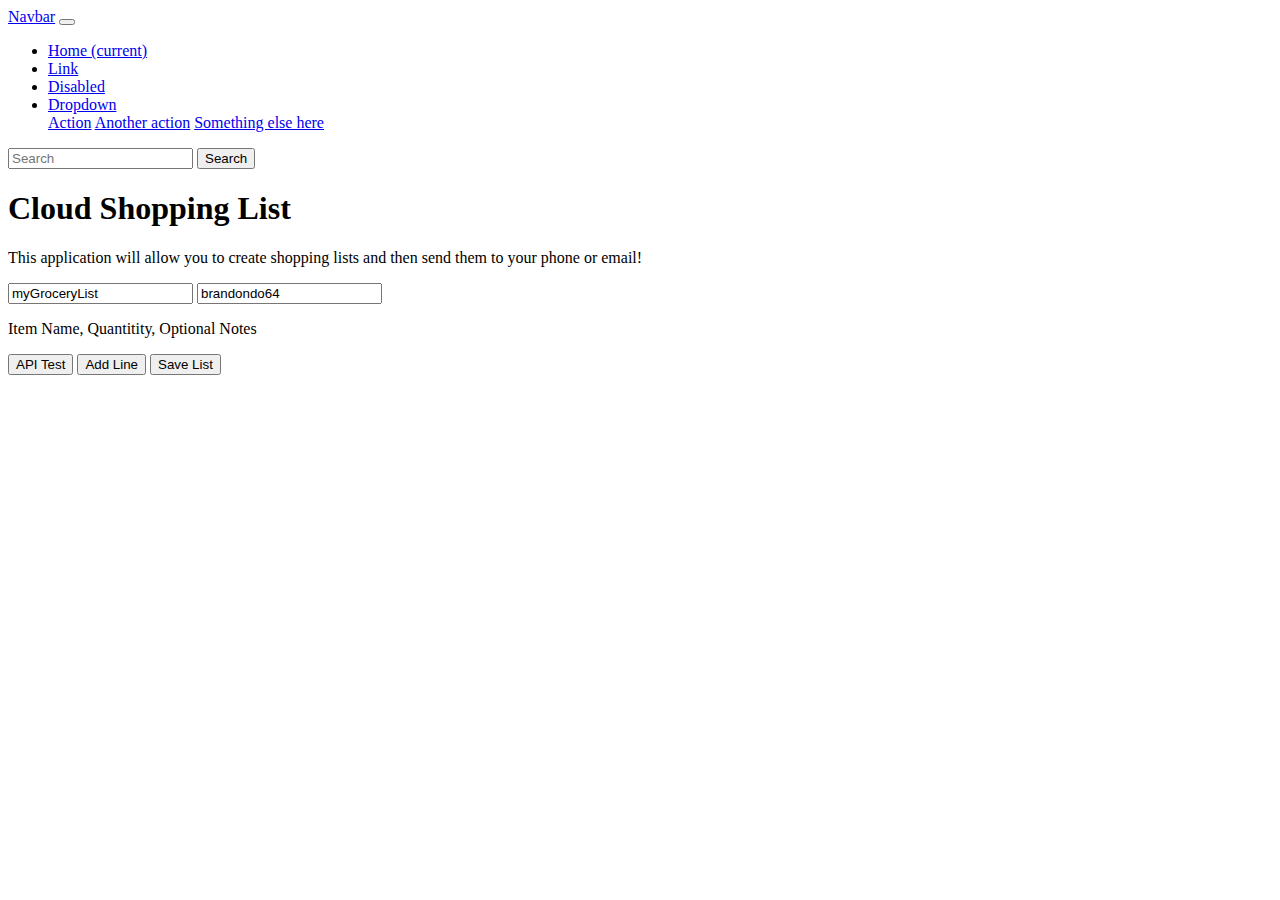
==== front-end/index.html @ 3cd0e0af "Test" ====
<!doctype html>
<html lang="en">
  <head>
    <meta charset="utf-8">
    <meta name="viewport" content="width=device-width, initial-scale=1, shrink-to-fit=no">
    <meta name="description" content="">
    <meta name="author" content="">
    <link rel="icon" href="../../../../favicon.ico">

    <title>Cloud Shopping List</title>

    <!-- Bootstrap core CSS -->
    <link href="bootstrap.min.css" rel="stylesheet">
    <!-- Custom styles for this template -->
    <link href="starter-template.css" rel="stylesheet">
  </head>

  <body>

    <nav class="navbar navbar-expand-md navbar-dark bg-dark fixed-top">
      <a class="navbar-brand" href="#">Navbar</a>
      <button class="navbar-toggler" type="button" data-toggle="collapse" data-target="#navbarsExampleDefault" aria-controls="navbarsExampleDefault" aria-expanded="false" aria-label="Toggle navigation">
        <span class="navbar-toggler-icon"></span>
      </button>

      <div class="collapse navbar-collapse" id="navbarsExampleDefault">
        <ul class="navbar-nav mr-auto">
          <li class="nav-item active">
            <a class="nav-link" href="#">Home <span class="sr-only">(current)</span></a>
          </li>
          <li class="nav-item">
            <a class="nav-link" href="#">Link</a>
          </li>
          <li class="nav-item">
            <a class="nav-link disabled" href="#">Disabled</a>
          </li>
          <li class="nav-item dropdown">
            <a class="nav-link dropdown-toggle" href="https://example.com" id="dropdown01" data-toggle="dropdown" aria-haspopup="true" aria-expanded="false">Dropdown</a>
            <div class="dropdown-menu" aria-labelledby="dropdown01">
              <a class="dropdown-item" href="#">Action</a>
              <a class="dropdown-item" href="#">Another action</a>
              <a class="dropdown-item" href="#">Something else here</a>
            </div>
          </li>
        </ul>
        <form class="form-inline my-2 my-lg-0">
          <input class="form-control mr-sm-2" type="text" placeholder="Search" aria-label="Search">
          <button class="btn btn-outline-success my-2 my-sm-0" type="submit">Search</button>
        </form>
      </div>
    </nav>

    <main role="main" class="container">

      <div class="starter-template">
        <h1>Cloud Shopping List</h1>
        <p class="lead">This application will allow you to create shopping lists and then send them to your phone or email!</p>
        <p class="output"></p>
      </div>


      <!-- Input Grocery Items -->

      <input placeholder='Shopping list name' type='text' id='list-name' value='myGroceryList'></input>
      <input placeholder='Username' type='text' id='username' value='brandondo64'></input>

      <p>Item Name, Quantitity, Optional Notes</p>

      <button class='add-item-button' onclick='invoke_get();'>API Test</button>
      <button class='add-item-button' onclick='add_line();'>Add Line</button>
      <button class='add-item-button' onclick='send_json_grocery_list_to_s3();'>Save List</button>
      <div id='grocery-list'>
      </div>

    </main><!-- /.container -->

    <!-- Bootstrap core JavaScript
    ================================================== -->
    <!-- Placed at the end of the document so the pages load faster -->
    <script
    			  src="https://code.jquery.com/jquery-3.3.1.min.js"
    			  integrity="sha256-FgpCb/KJQlLNfOu91ta32o/NMZxltwRo8QtmkMRdAu8="
    			  crossorigin="anonymous"></script>
    <script src="bootstrap.min.js"></script>
    <script src="page_functions.js"></script>
    <script type="text/javascript" src="scripts/add-line.js"></script>
    <script type="text/javascript" src="scripts/grocery-list-output.js"></script>
    <script type="text/javascript" src="scripts/ajax-functions.js"></script>

  </body>
</html>
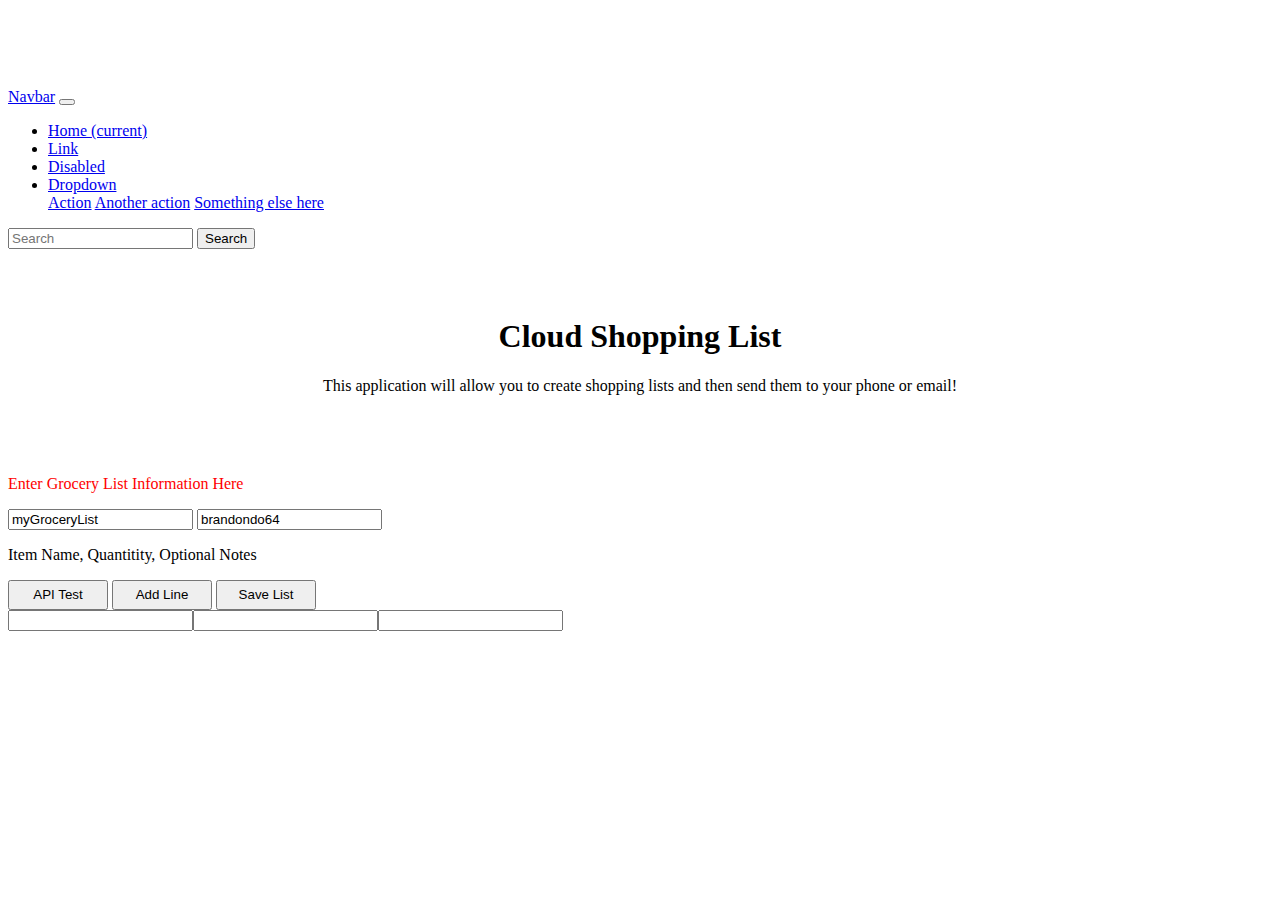
==== commit a5d22fb0: "Fixed bug with add_line that deleted values" ====
--- a/front-end/index.html
+++ b/front-end/index.html
@@ -60,14 +60,14 @@
 
 
       <!-- Input Grocery Items -->
-
+      <p id='server-message'>Enter Grocery List Information Here</p>
       <input placeholder='Shopping list name' type='text' id='list-name' value='myGroceryList'></input>
       <input placeholder='Username' type='text' id='username' value='brandondo64'></input>
 
       <p>Item Name, Quantitity, Optional Notes</p>
 
       <button class='add-item-button' onclick='invoke_get();'>API Test</button>
-      <button class='add-item-button' onclick='add_line();'>Add Line</button>
+      <button class='add-item-button' onclick='add_grocery_line();'>Add Line</button>
       <button class='add-item-button' onclick='send_json_grocery_list_to_s3();'>Save List</button>
       <div id='grocery-list'>
       </div>
@@ -83,9 +83,9 @@
     			  crossorigin="anonymous"></script>
     <script src="bootstrap.min.js"></script>
     <script src="page_functions.js"></script>
-    <script type="text/javascript" src="scripts/add-line.js"></script>
-    <script type="text/javascript" src="scripts/grocery-list-output.js"></script>
-    <script type="text/javascript" src="scripts/ajax-functions.js"></script>
+    <script type="text/javascript" src="scripts/addLine.js"></script>
+    <script type="text/javascript" src="scripts/groceryListOutput.js"></script>
+    <script type="text/javascript" src="scripts/ajaxFunctions.js"></script>
 
   </body>
 </html>
--- a/front-end/starter-template.css
+++ b/front-end/starter-template.css
@@ -0,0 +1,24 @@
+body {
+  padding-top: 5rem;
+}
+.starter-template {
+  padding: 3rem 1.5rem;
+  text-align: center;
+}
+
+.grocery-item {
+  background-color: #ffffff;
+}
+
+.add-item-button {
+  height: 30px;
+  width: 100px;
+}
+
+.add-item-button:hover {
+  background-color: #ffffff;
+}
+
+#server-message {
+  color: red;
+}
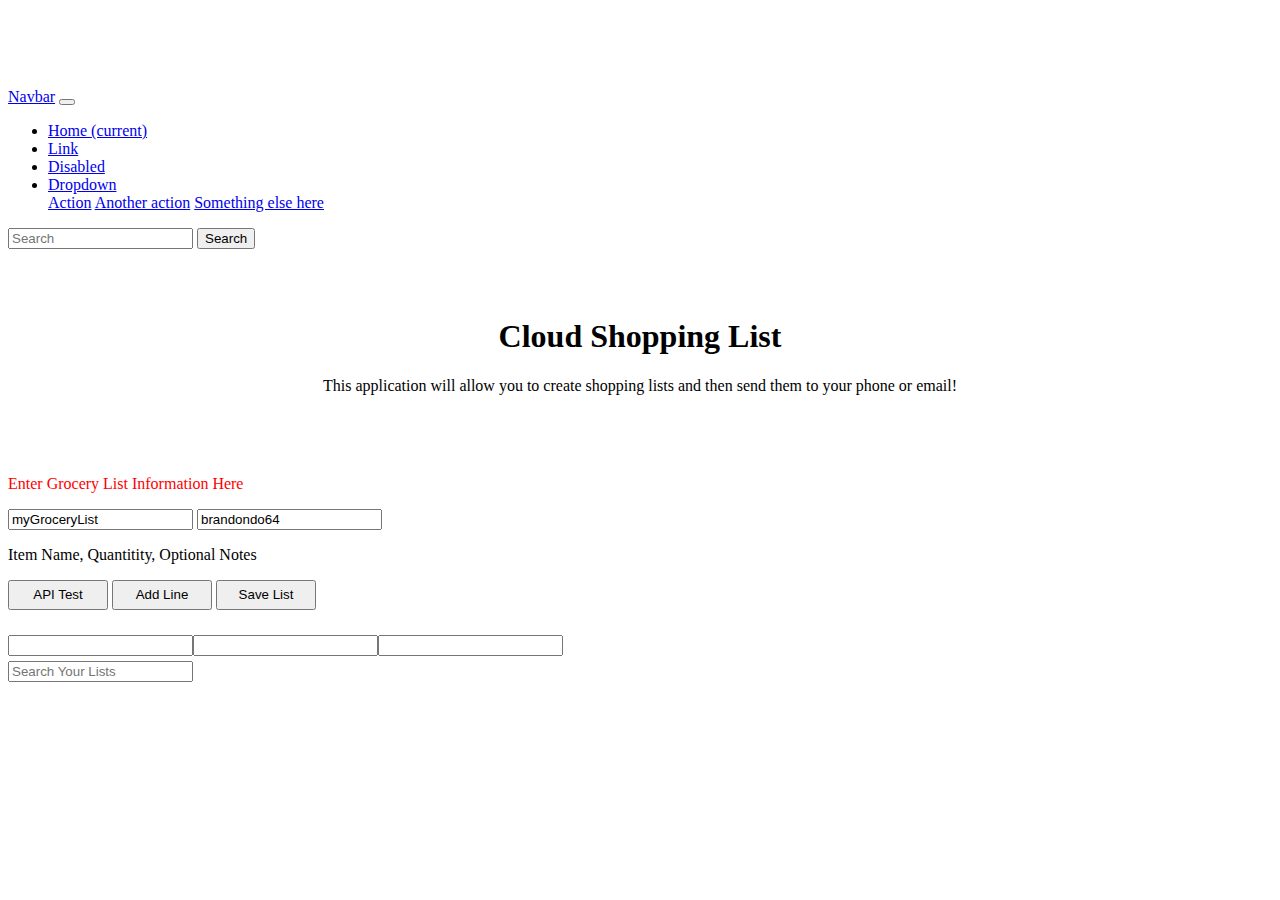
==== commit 429601ba: "Added Search Functionality" ====
--- a/front-end/index.html
+++ b/front-end/index.html
@@ -72,6 +72,9 @@
       <div id='grocery-list'>
       </div>
 
+      <input id="groceryListSearchInput" class="form-control mr-sm-2" type="text" placeholder="Search Your Lists" aria-label="Search" onkeyup="searchGroceryLists();" value = "";>
+      <li id='groceryListSearchOutput'>
+      </li>
     </main><!-- /.container -->
 
     <!-- Bootstrap core JavaScript
@@ -86,6 +89,6 @@
     <script type="text/javascript" src="scripts/addLine.js"></script>
     <script type="text/javascript" src="scripts/groceryListOutput.js"></script>
     <script type="text/javascript" src="scripts/ajaxFunctions.js"></script>
-
+    <script type="text/javascript" src="scripts/searchGroceryLists.js"></script>
   </body>
 </html>
--- a/front-end/starter-template.css
+++ b/front-end/starter-template.css
@@ -19,6 +19,20 @@
   background-color: #ffffff;
 }
 
+#grocery-list {
+  margin-top: 25px;
+}
+
+#grocery-list form {
+  margin-bottom: 5px;
+}
+
 #server-message {
   color: red;
 }
+
+/* Search Bar & Result Styles */
+.search-result-list-item {
+  padding: 5px;
+  background-color: #a6d0a6;
+}
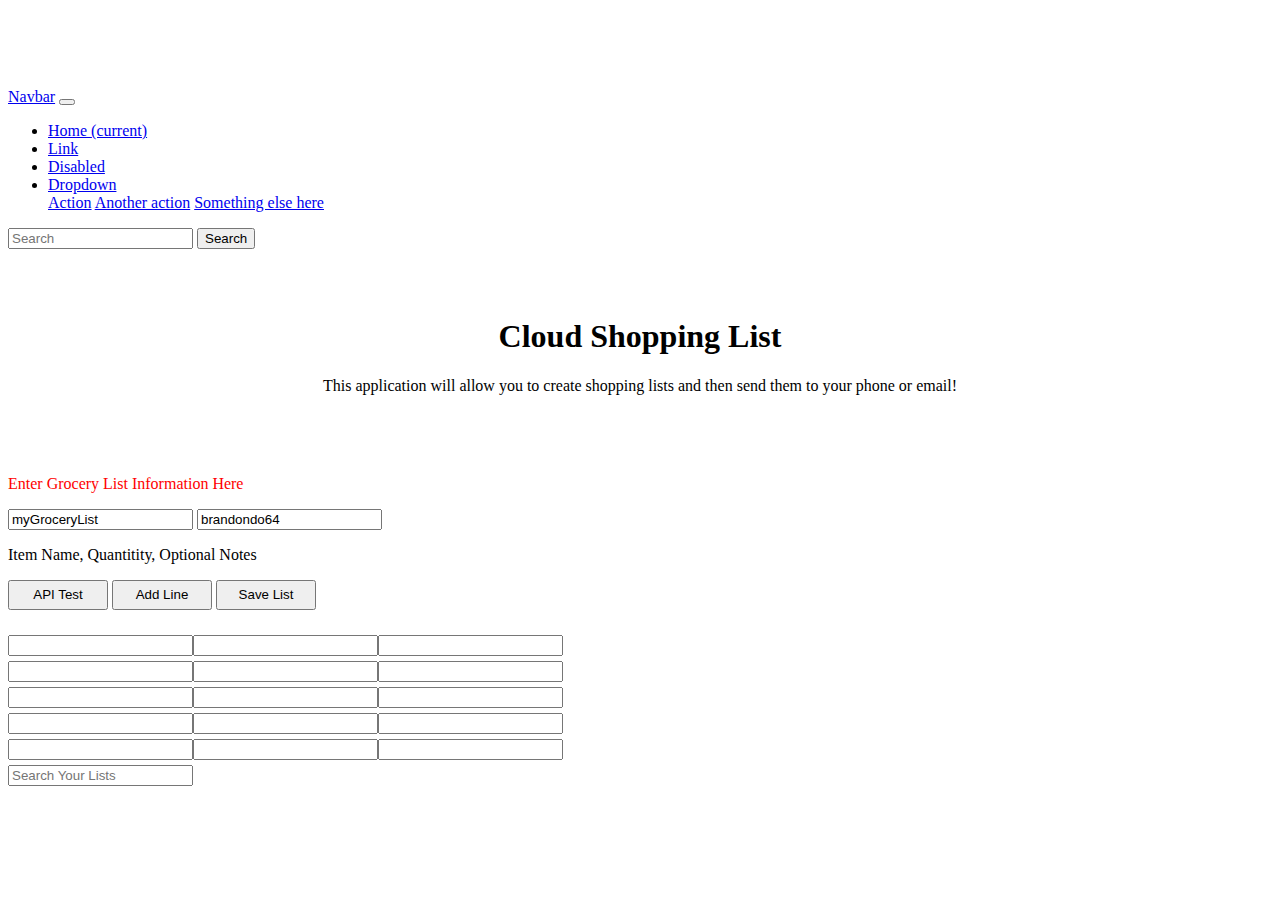
==== commit 62d0e3ab: "Completed search retrieval functionality" ====
--- a/front-end/index.html
+++ b/front-end/index.html
@@ -89,6 +89,7 @@
     <script type="text/javascript" src="scripts/addLine.js"></script>
     <script type="text/javascript" src="scripts/groceryListOutput.js"></script>
     <script type="text/javascript" src="scripts/ajaxFunctions.js"></script>
+    <script type="text/javascript" src="scripts/getShoppingList.js"></script>
     <script type="text/javascript" src="scripts/searchGroceryLists.js"></script>
   </body>
 </html>
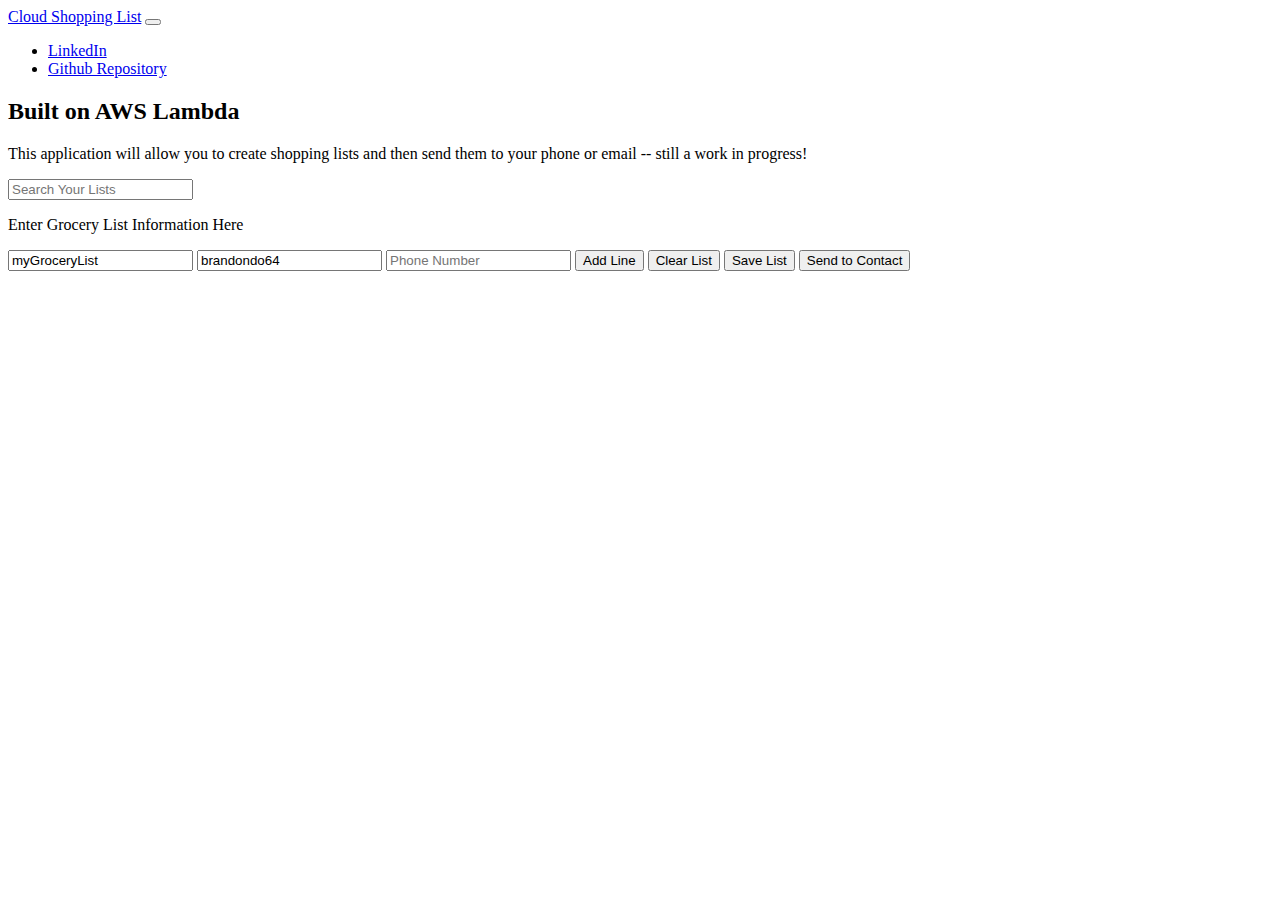
==== commit 19ee3b69: "added SNS functionality" ====
--- a/front-end/index.html
+++ b/front-end/index.html
@@ -12,13 +12,13 @@
     <!-- Bootstrap core CSS -->
     <link href="bootstrap.min.css" rel="stylesheet">
     <!-- Custom styles for this template -->
-    <link href="starter-template.css" rel="stylesheet">
+    <link href="styles.css" rel="stylesheet">
   </head>
 
   <body>
 
     <nav class="navbar navbar-expand-md navbar-dark bg-dark fixed-top">
-      <a class="navbar-brand" href="#">Navbar</a>
+      <a class="navbar-brand" href="#">Cloud Shopping List</a>
       <button class="navbar-toggler" type="button" data-toggle="collapse" data-target="#navbarsExampleDefault" aria-controls="navbarsExampleDefault" aria-expanded="false" aria-label="Toggle navigation">
         <span class="navbar-toggler-icon"></span>
       </button>
@@ -26,54 +26,39 @@
       <div class="collapse navbar-collapse" id="navbarsExampleDefault">
         <ul class="navbar-nav mr-auto">
           <li class="nav-item active">
-            <a class="nav-link" href="#">Home <span class="sr-only">(current)</span></a>
+            <a class="nav-link" href="#">LinkedIn</a>
           </li>
-          <li class="nav-item">
-            <a class="nav-link" href="#">Link</a>
-          </li>
-          <li class="nav-item">
-            <a class="nav-link disabled" href="#">Disabled</a>
-          </li>
-          <li class="nav-item dropdown">
-            <a class="nav-link dropdown-toggle" href="https://example.com" id="dropdown01" data-toggle="dropdown" aria-haspopup="true" aria-expanded="false">Dropdown</a>
-            <div class="dropdown-menu" aria-labelledby="dropdown01">
-              <a class="dropdown-item" href="#">Action</a>
-              <a class="dropdown-item" href="#">Another action</a>
-              <a class="dropdown-item" href="#">Something else here</a>
-            </div>
+          <li class="nav-item active">
+            <a class="nav-link" href="#">Github Repository</a>
           </li>
         </ul>
-        <form class="form-inline my-2 my-lg-0">
-          <input class="form-control mr-sm-2" type="text" placeholder="Search" aria-label="Search">
-          <button class="btn btn-outline-success my-2 my-sm-0" type="submit">Search</button>
-        </form>
       </div>
     </nav>
 
     <main role="main" class="container">
 
       <div class="starter-template">
-        <h1>Cloud Shopping List</h1>
-        <p class="lead">This application will allow you to create shopping lists and then send them to your phone or email!</p>
+        <h2>Built on AWS Lambda</h2>
+        <p class="lead">This application will allow you to create shopping lists and then send them to your phone or email -- still a work in progress!</p>
         <p class="output"></p>
       </div>
 
+      <!-- Search Grocery Lists -->
+      <input id="groceryListSearchInput" class="form-control mr-sm-2" type="text" placeholder="Search Your Lists" aria-label="Search" oninput="searchGroceryLists();">
+      <ul id='groceryListSearchOutput'></ul>
 
       <!-- Input Grocery Items -->
       <p id='server-message'>Enter Grocery List Information Here</p>
-      <input placeholder='Shopping list name' type='text' id='list-name' value='myGroceryList'></input>
-      <input placeholder='Username' type='text' id='username' value='brandondo64'></input>
-
-      <p>Item Name, Quantitity, Optional Notes</p>
-
-      <button class='add-item-button' onclick='invoke_get();'>API Test</button>
+      <input class='shopping-list-input' placeholder='Shopping list name' type='text' id='list-name' value='myGroceryList'>
+      <input class='shopping-list-input' placeholder='Username' type='text' id='username' value='brandondo64'>
+      <input class='shopping-list-input' placeholder='Phone Number' type='tel' id='contact' value=''>
       <button class='add-item-button' onclick='add_grocery_line();'>Add Line</button>
+      <button class='add-item-button' onclick='clear_input_values();'>Clear List</button>
       <button class='add-item-button' onclick='send_json_grocery_list_to_s3();'>Save List</button>
+      <button class='add-item-button' onclick='send_current_list_to_phone();'>Send to Contact</button>
       <div id='grocery-list'>
       </div>
 
-      <input id="groceryListSearchInput" class="form-control mr-sm-2" type="text" placeholder="Search Your Lists" aria-label="Search" onkeyup="searchGroceryLists();" value = "";>
-      <li id='groceryListSearchOutput'>
       </li>
     </main><!-- /.container -->
 
@@ -85,11 +70,11 @@
     			  integrity="sha256-FgpCb/KJQlLNfOu91ta32o/NMZxltwRo8QtmkMRdAu8="
     			  crossorigin="anonymous"></script>
     <script src="bootstrap.min.js"></script>
-    <script src="page_functions.js"></script>
     <script type="text/javascript" src="scripts/addLine.js"></script>
     <script type="text/javascript" src="scripts/groceryListOutput.js"></script>
     <script type="text/javascript" src="scripts/ajaxFunctions.js"></script>
     <script type="text/javascript" src="scripts/getShoppingList.js"></script>
     <script type="text/javascript" src="scripts/searchGroceryLists.js"></script>
+    <script type="text/javascript" src="scripts/sendGroceryListToPhone.js"></script>
   </body>
 </html>
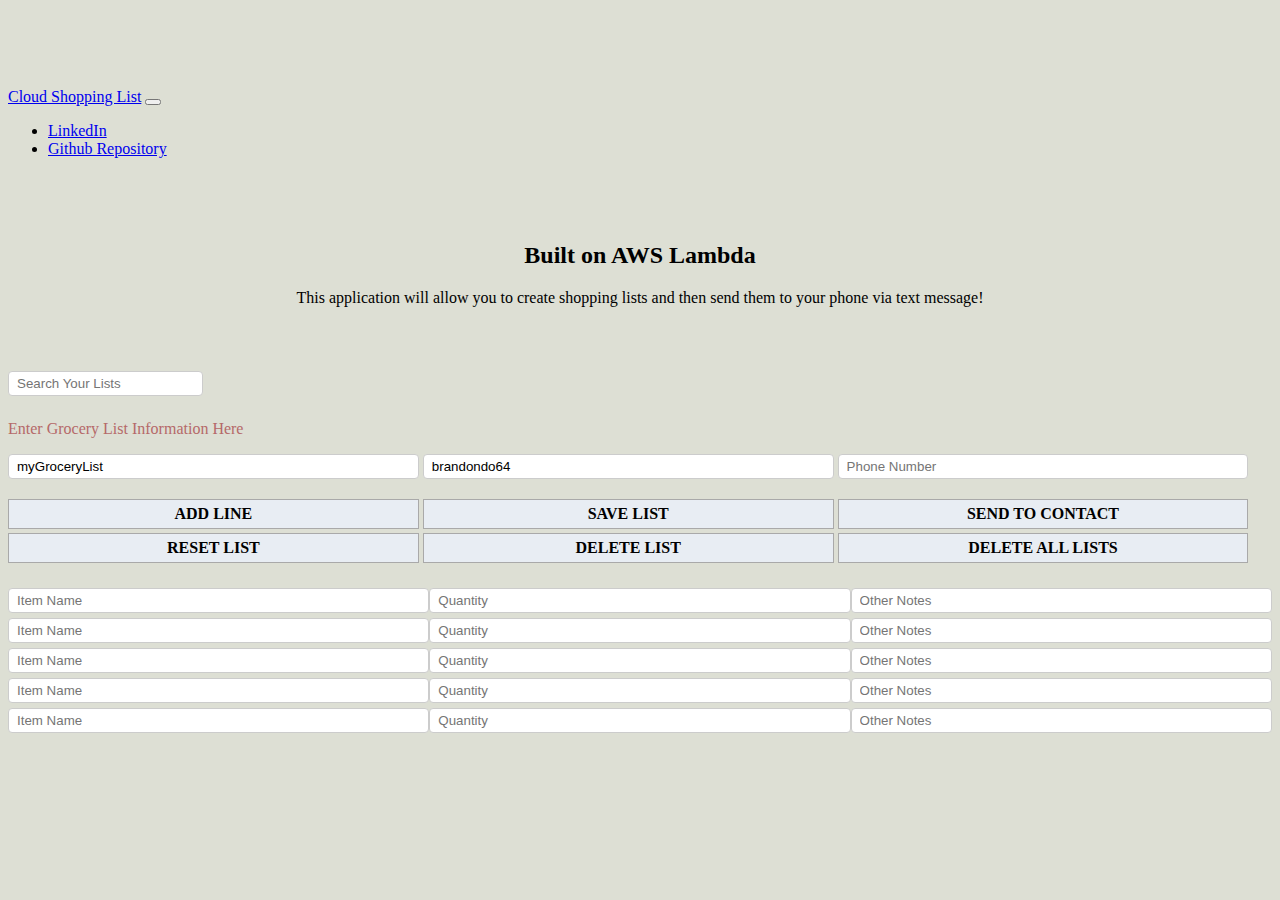
==== commit 3a3f4e8d: "Added delete functionality" ====
--- a/front-end/index.html
+++ b/front-end/index.html
@@ -18,7 +18,7 @@
   <body>
 
     <nav class="navbar navbar-expand-md navbar-dark bg-dark fixed-top">
-      <a class="navbar-brand" href="#">Cloud Shopping List</a>
+      <a class="navbar-brand" href="https://www.linkedin.com/in/brandon-g-do">Cloud Shopping List</a>
       <button class="navbar-toggler" type="button" data-toggle="collapse" data-target="#navbarsExampleDefault" aria-controls="navbarsExampleDefault" aria-expanded="false" aria-label="Toggle navigation">
         <span class="navbar-toggler-icon"></span>
       </button>
@@ -29,7 +29,7 @@
             <a class="nav-link" href="#">LinkedIn</a>
           </li>
           <li class="nav-item active">
-            <a class="nav-link" href="#">Github Repository</a>
+            <a class="nav-link" href="https://github.com/Brandon-Do/Cloud-Shopping-List">Github Repository</a>
           </li>
         </ul>
       </div>
@@ -39,7 +39,7 @@
 
       <div class="starter-template">
         <h2>Built on AWS Lambda</h2>
-        <p class="lead">This application will allow you to create shopping lists and then send them to your phone or email -- still a work in progress!</p>
+        <p class="lead">This application will allow you to create shopping lists and then send them to your phone via text message!</p>
         <p class="output"></p>
       </div>
 
@@ -53,9 +53,12 @@
       <input class='shopping-list-input' placeholder='Username' type='text' id='username' value='brandondo64'>
       <input class='shopping-list-input' placeholder='Phone Number' type='tel' id='contact' value=''>
       <button class='add-item-button' onclick='add_grocery_line();'>Add Line</button>
-      <button class='add-item-button' onclick='clear_input_values();'>Clear List</button>
       <button class='add-item-button' onclick='send_json_grocery_list_to_s3();'>Save List</button>
       <button class='add-item-button' onclick='send_current_list_to_phone();'>Send to Contact</button>
+      <button class='add-item-button' onclick='clear_input_values();'>Reset List</button>
+      <button class='add-item-button' onclick='delete_list();'>Delete List</button>
+      <button class='add-item-button' onclick='delete_list(true);'>Delete All Lists</button>
+
       <div id='grocery-list'>
       </div>
 
@@ -76,5 +79,6 @@
     <script type="text/javascript" src="scripts/getShoppingList.js"></script>
     <script type="text/javascript" src="scripts/searchGroceryLists.js"></script>
     <script type="text/javascript" src="scripts/sendGroceryListToPhone.js"></script>
+    <script type="text/javascript" src="scripts/deleteListFile.js"></script>
   </body>
 </html>
--- a/front-end/styles.css
+++ b/front-end/styles.css
@@ -0,0 +1,111 @@
+body {
+  padding-top: 5rem;
+  background-color: #dddfd4;
+}
+
+input {
+  margin: 0;
+  padding: .25rem .5rem;
+  display: inline-block;
+  border: 1px solid #ccc;
+  border-radius: 4px;
+  box-sizing: border-box;
+}
+
+.starter-template {
+  padding: 3rem 1.5rem;
+  text-align: center;
+}
+
+.grocery-item {
+  margin-top: 0.25rem;
+}
+
+.grocery-item input {
+  width: 33.33%;
+}
+
+.add-item-button {
+  height: 30px;
+  width: 100px;
+  background-color: #e8edf3;
+}
+
+.add-item-button:hover {
+  background-color: #ffffff;
+}
+
+#grocery-list {
+  margin-top: 25px;
+}
+
+#grocery-list form {
+  margin-bottom: 5px;
+}
+
+#server-message {
+  color: #b56969;
+}
+
+/* Input Styles */
+
+#groceryListSearchInput {
+  margin-bottom: 0.5rem;
+}
+
+.shopping-list-input {
+  margin-bottom: 1rem;
+  width: 32.5%;
+  padding: .25rem .5rem;
+}
+
+/* Search Bar & Result Styles */
+#groceryListSearchOutput {
+  padding: 0;
+  position: absolute;
+  margin-bottom: 5rem;
+  width: auto;
+}
+
+.search-result-list-item {
+  display: inline-block;
+  width: 100%;
+  padding: 1rem;
+
+  cursor: pointer;
+  background-color: #fae596;
+  border: 0.125rem solid lightgray;
+  border-radius: .5rem;
+  list-style-type: none;
+  transition: all .5s ease-in;
+}
+
+.search-result-list-item:hover {
+  background-color: #e6cf8b;
+  transition: all .5s ease-in;
+}
+
+.search-result-list-item span {
+  letter-spacing: 1px;
+  font-family: inherit;
+  font-size: inherit;
+	font-weight: 700;
+}
+
+
+/* Button Styles */
+.add-item-button {
+  width: 32.5%;
+  margin: .25rem 0rem 0rem 0rem;
+  border: .5px solid darkgray;
+	text-transform: uppercase;
+	/*letter-spacing: 1px;*/
+  font-family: inherit;
+  font-size: inherit;
+  cursor: pointer;
+	font-weight: 700;
+
+	-webkit-transition: all 0.3s;
+	-moz-transition: all 0.3s;
+	transition: all 0.3s;
+}
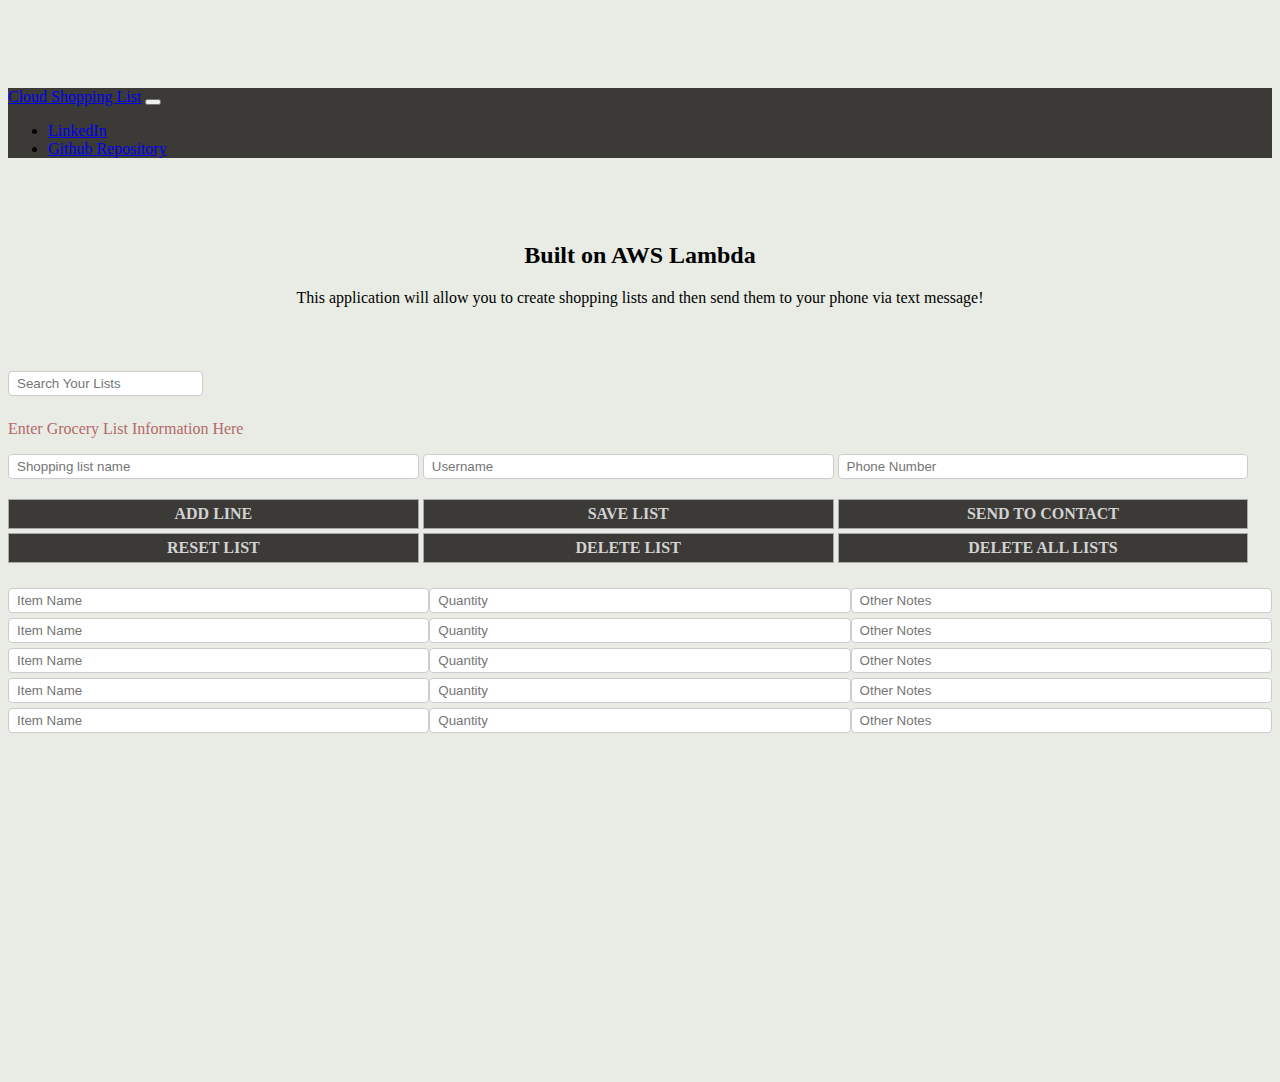
==== commit 58830ded: "updated frontend, cleaned code" ====
--- a/front-end/index.html
+++ b/front-end/index.html
@@ -3,9 +3,8 @@
   <head>
     <meta charset="utf-8">
     <meta name="viewport" content="width=device-width, initial-scale=1, shrink-to-fit=no">
-    <meta name="description" content="">
-    <meta name="author" content="">
-    <link rel="icon" href="../../../../favicon.ico">
+    <meta name="description" content="A web application that allows you to create shopping lists and send them to your phone, build on AWS">
+    <meta name="author" content="Brandon Do">
 
     <title>Cloud Shopping List</title>
 
@@ -13,20 +12,21 @@
     <link href="bootstrap.min.css" rel="stylesheet">
     <!-- Custom styles for this template -->
     <link href="styles.css" rel="stylesheet">
+    <meta name="awsc-lang" content="en">
+        <link rel="shortcut icon" type="image/x-icon" href="https://d3fopt2osyq14i.cloudfront.net/dist-f684021a6fbdb40edf6c412eca855e2740795e2a/img/favicon.ico">
+        <link rel="icon" type="image/x-icon" href="https://d3fopt2osyq14i.cloudfront.net/dist-f684021a6fbdb40edf6c412eca855e2740795e2a/img/favicon.ico">
   </head>
 
   <body>
-
-    <nav class="navbar navbar-expand-md navbar-dark bg-dark fixed-top">
-      <a class="navbar-brand" href="https://www.linkedin.com/in/brandon-g-do">Cloud Shopping List</a>
+    <nav id="main_nav" class="navbar navbar-expand-md navbar-dark fixed-top nav-background">
+      <a class="navbar-brand" href="#">Cloud Shopping List</a>
       <button class="navbar-toggler" type="button" data-toggle="collapse" data-target="#navbarsExampleDefault" aria-controls="navbarsExampleDefault" aria-expanded="false" aria-label="Toggle navigation">
         <span class="navbar-toggler-icon"></span>
       </button>
-
       <div class="collapse navbar-collapse" id="navbarsExampleDefault">
         <ul class="navbar-nav mr-auto">
           <li class="nav-item active">
-            <a class="nav-link" href="#">LinkedIn</a>
+            <a class="nav-link" href="https://www.linkedin.com/in/brandon-g-do">LinkedIn</a>
           </li>
           <li class="nav-item active">
             <a class="nav-link" href="https://github.com/Brandon-Do/Cloud-Shopping-List">Github Repository</a>
@@ -36,7 +36,6 @@
     </nav>
 
     <main role="main" class="container">
-
       <div class="starter-template">
         <h2>Built on AWS Lambda</h2>
         <p class="lead">This application will allow you to create shopping lists and then send them to your phone via text message!</p>
@@ -49,8 +48,8 @@
 
       <!-- Input Grocery Items -->
       <p id='server-message'>Enter Grocery List Information Here</p>
-      <input class='shopping-list-input' placeholder='Shopping list name' type='text' id='list-name' value='myGroceryList'>
-      <input class='shopping-list-input' placeholder='Username' type='text' id='username' value='brandondo64'>
+      <input class='shopping-list-input' placeholder='Shopping list name' type='text' id='list-name' value=''>
+      <input class='shopping-list-input' placeholder='Username' type='text' id='username' value=''>
       <input class='shopping-list-input' placeholder='Phone Number' type='tel' id='contact' value=''>
       <button class='add-item-button' onclick='add_grocery_line();'>Add Line</button>
       <button class='add-item-button' onclick='send_json_grocery_list_to_s3();'>Save List</button>
@@ -80,5 +79,6 @@
     <script type="text/javascript" src="scripts/searchGroceryLists.js"></script>
     <script type="text/javascript" src="scripts/sendGroceryListToPhone.js"></script>
     <script type="text/javascript" src="scripts/deleteListFile.js"></script>
+    <script src="https://maxcdn.bootstrapcdn.com/bootstrap/3.3.7/js/bootstrap.min.js" integrity="sha384-Tc5IQib027qvyjSMfHjOMaLkfuWVxZxUPnCJA7l2mCWNIpG9mGCD8wGNIcPD7Txa" crossorigin="anonymous"></script>
   </body>
 </html>
--- a/front-end/styles.css
+++ b/front-end/styles.css
@@ -1,6 +1,9 @@
+
+/* Global Formats */
+
 body {
   padding-top: 5rem;
-  background-color: #dddfd4;
+  background-color: #e9ece5;
 }
 
 input {
@@ -16,6 +19,21 @@
   padding: 3rem 1.5rem;
   text-align: center;
 }
+
+.container {
+  background-color: inherit;
+  height: 100vh;
+}
+
+.nav-background {
+  background-color: #3b3a36;
+  font-style: inherit;
+  /*text-transform: uppercase;*/
+  font-family: inherit;
+  font-size: inherit;
+}
+
+/* Grocery List Formats*/
 
 .grocery-item {
   margin-top: 0.25rem;
@@ -73,21 +91,22 @@
   padding: 1rem;
 
   cursor: pointer;
-  background-color: #fae596;
-  border: 0.125rem solid lightgray;
-  border-radius: .5rem;
+  background-color: #82a875;
+  border: 0.05rem solid #454944;
+  border-radius: .25rem;
   list-style-type: none;
   transition: all .5s ease-in;
 }
 
+
 .search-result-list-item:hover {
-  background-color: #e6cf8b;
+  background-color: #92bc84;
   transition: all .5s ease-in;
 }
 
 .search-result-list-item span {
   letter-spacing: 1px;
-  font-family: inherit;
+  font-family: inherit;#3b3a36
   font-size: inherit;
 	font-weight: 700;
 }
@@ -98,7 +117,22 @@
   width: 32.5%;
   margin: .25rem 0rem 0rem 0rem;
   border: .5px solid darkgray;
-	text-transform: uppercase;
+  color: lightgray;
+  background-color: #3b3a36;
+  cursor: pointer;
+  text-transform: uppercase;
+  font-family: inherit;
+  font-size: inherit;
+	font-weight: 700;
+
+	-webkit-transition: all 0.3s;
+	-moz-transition: all 0.3s;
+	transition: all 0.3s;
+}
+
+.add-item-button:hover {
+  color: #e9ece5;
+  background-color: #4c4b48;
 	/*letter-spacing: 1px;*/
   font-family: inherit;
   font-size: inherit;
